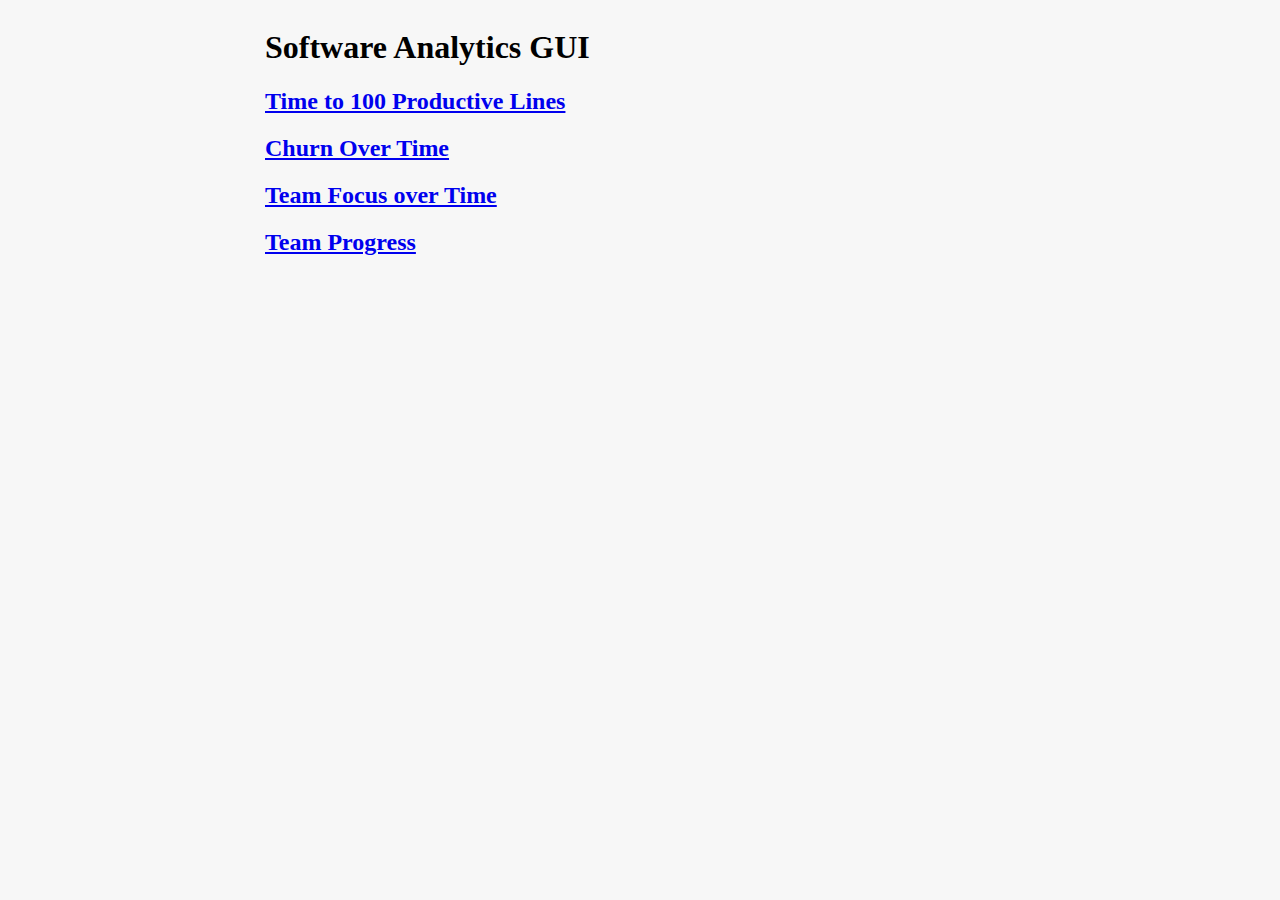
==== index.html @ 9564b93a "Add main page" ====
<!DOCTYPE html>
<html>
  <title>Software Analytics GUI</title>
  <style></style>
  </head>
  <body bgcolor="#F7F7F7">
    <center>
      <table width="750" border="0" cellspacing="0" cellpadding="0">
        <tbody>
          <tr>
            <td width="750" colspan="0">
              <h1>Software Analytics GUI</a></h1>
              <h2><a href="https://sengleung.github.io/cs3013-27/Tobias/tt100/">Time to 100 Productive Lines</a></h2>
              <h2><a href="https://sengleung.github.io/cs3013-27/Mario/project.html">Churn Over Time</a></h2>
			  <h2><a href="https://sengleung.github.io/cs3013-27/Michael/page.html">Team Focus over Time</a></h2>
			  <h2><a href="https://sengleung.github.io/cs3013-27/Ultan/serious/main.html">Team Progress</a></h2>
            </td>
          </tr>
        </tbody>
      </table>
    </center>
  </body>
</html>
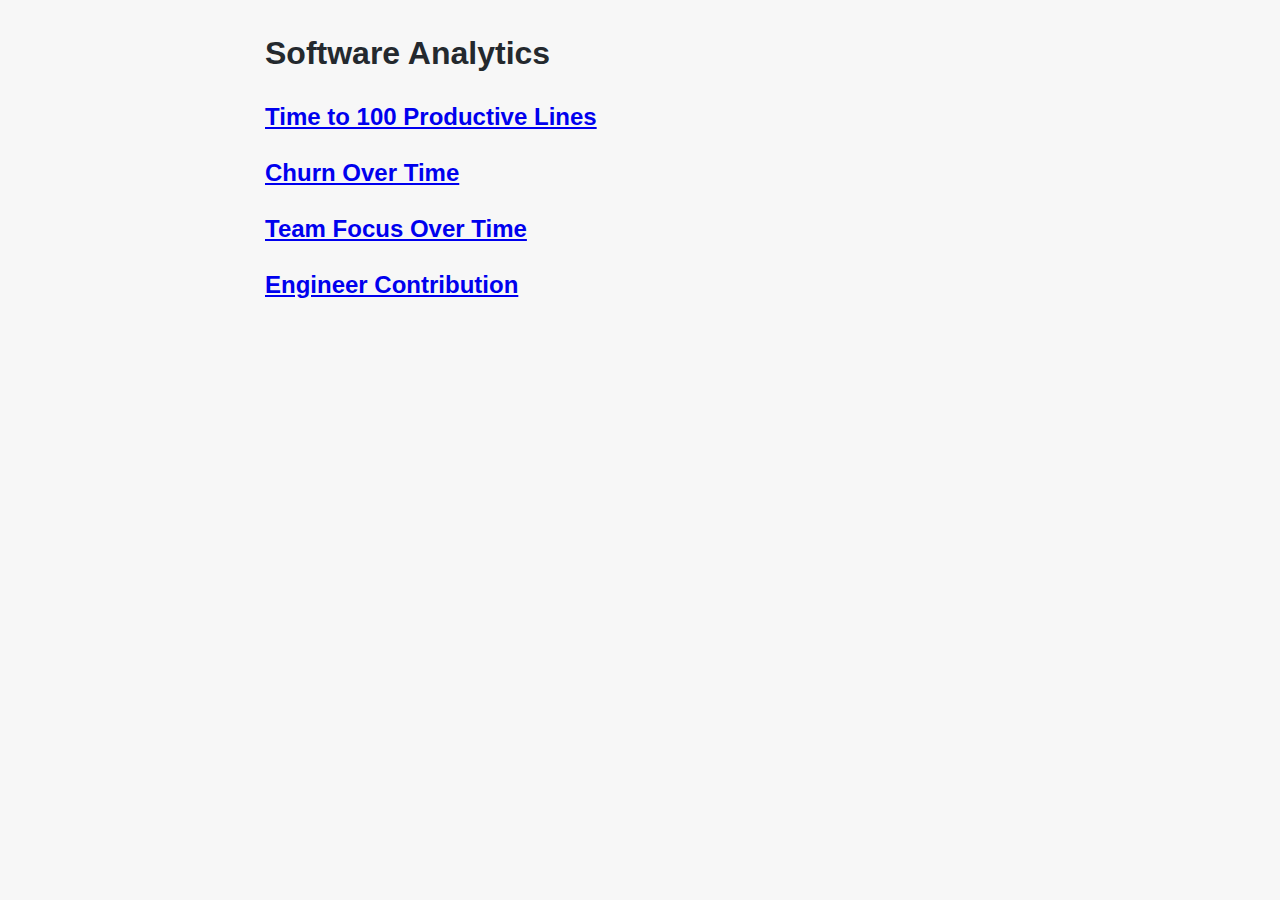
==== commit 10341400: "Rename folder, rename html to index" ====
--- a/index.html
+++ b/index.html
@@ -1,7 +1,20 @@
 <!DOCTYPE html>
 <html>
-  <title>Software Analytics GUI</title>
-  <style></style>
+  <title>Software Analytics</title>
+  <style>
+  h1 {
+	font-family:-apple-system,BlinkMacSystemFont,"Segoe UI Semibold",Helvetica,Arial,sans-serif,"Apple Color Emoji","Segoe UI Emoji","Segoe UI Symbol";
+	font-size:32px;
+	line-height:1.5;
+	color:#24292e;
+  }
+  h2 {
+	font-family:-apple-system,BlinkMacSystemFont,"Segoe UI Semibold",Helvetica,Arial,sans-serif,"Apple Color Emoji","Segoe UI Emoji","Segoe UI Symbol";
+	font-size:24px;
+	line-height:1.5;
+	color:#24292e;
+  }
+</style>
   </head>
   <body bgcolor="#F7F7F7">
     <center>
@@ -9,11 +22,11 @@
         <tbody>
           <tr>
             <td width="750" colspan="0">
-              <h1>Software Analytics GUI</a></h1>
-              <h2><a href="https://sengleung.github.io/cs3013-27/Tobias/tt100/">Time to 100 Productive Lines</a></h2>
-              <h2><a href="https://sengleung.github.io/cs3013-27/Mario/project.html">Churn Over Time</a></h2>
-			  <h2><a href="https://sengleung.github.io/cs3013-27/Michael/page.html">Team Focus over Time</a></h2>
-			  <h2><a href="https://sengleung.github.io/cs3013-27/Ultan/serious/main.html">Team Progress</a></h2>
+              <h1>Software Analytics</a></h1>
+              <h2><a href="https://sengleung.github.io/software-analytics/tt100/">Time to 100 Productive Lines</a></h2>
+              <h2><a href="https://sengleung.github.io/software-analytics/cot/">Churn Over Time</a></h2>
+			  <h2><a href="https://sengleung.github.io/software-analytics/tfot/">Team Focus Over Time</a></h2>
+			  <h2><a href="https://sengleung.github.io/software-analytics/ec/">Engineer Contribution</a></h2>
             </td>
           </tr>
         </tbody>
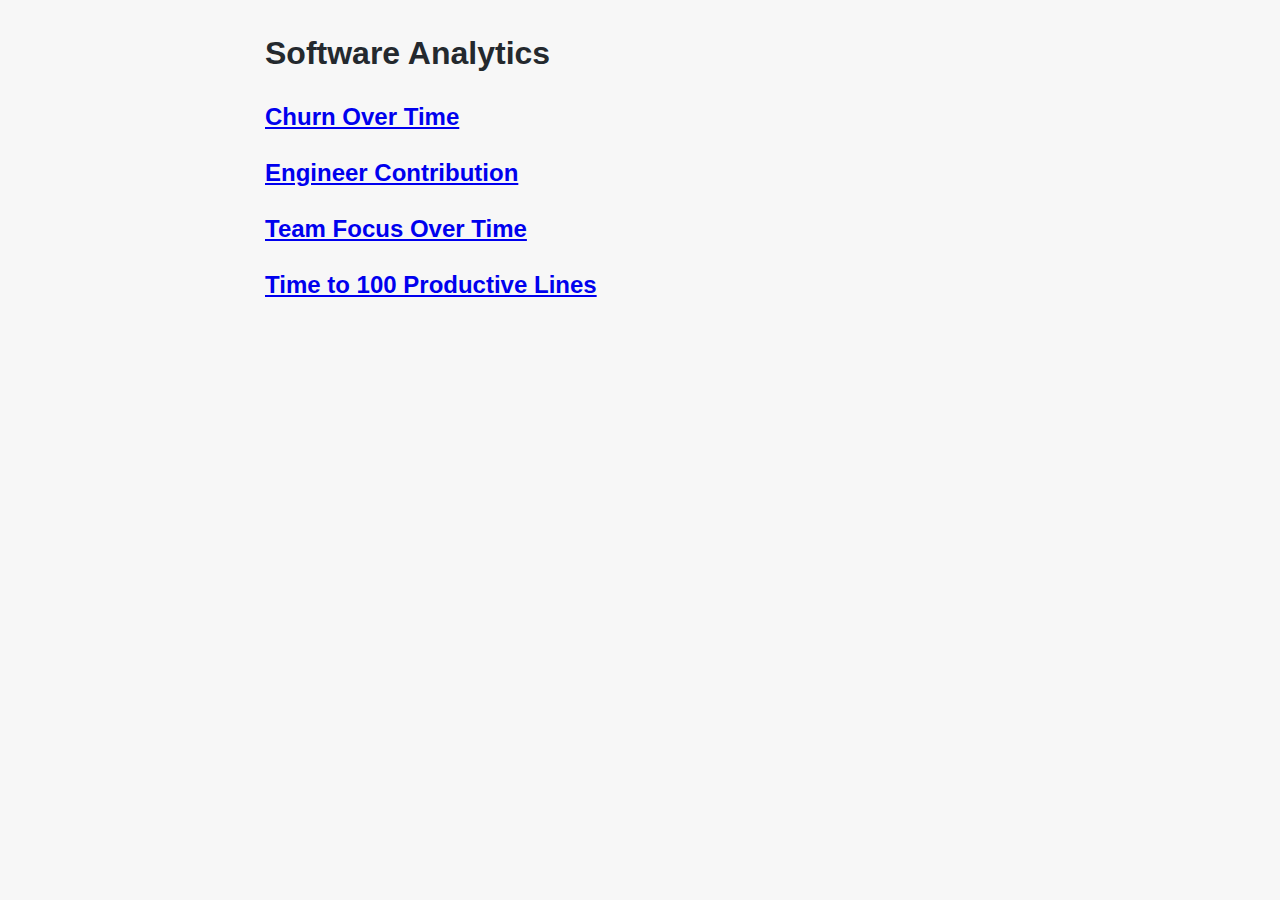
==== commit 4f38730e: "Modify visualisations to alphabetical order" ====
--- a/index.html
+++ b/index.html
@@ -23,10 +23,10 @@
           <tr>
             <td width="750" colspan="0">
               <h1>Software Analytics</a></h1>
+			  <h2><a href="https://sengleung.github.io/software-analytics/cot/">Churn Over Time</a></h2>
+			  <h2><a href="https://sengleung.github.io/software-analytics/ec/">Engineer Contribution</a></h2>
+			  <h2><a href="https://sengleung.github.io/software-analytics/tfot/">Team Focus Over Time</a></h2>
               <h2><a href="https://sengleung.github.io/software-analytics/tt100/">Time to 100 Productive Lines</a></h2>
-              <h2><a href="https://sengleung.github.io/software-analytics/cot/">Churn Over Time</a></h2>
-			  <h2><a href="https://sengleung.github.io/software-analytics/tfot/">Team Focus Over Time</a></h2>
-			  <h2><a href="https://sengleung.github.io/software-analytics/ec/">Engineer Contribution</a></h2>
             </td>
           </tr>
         </tbody>
